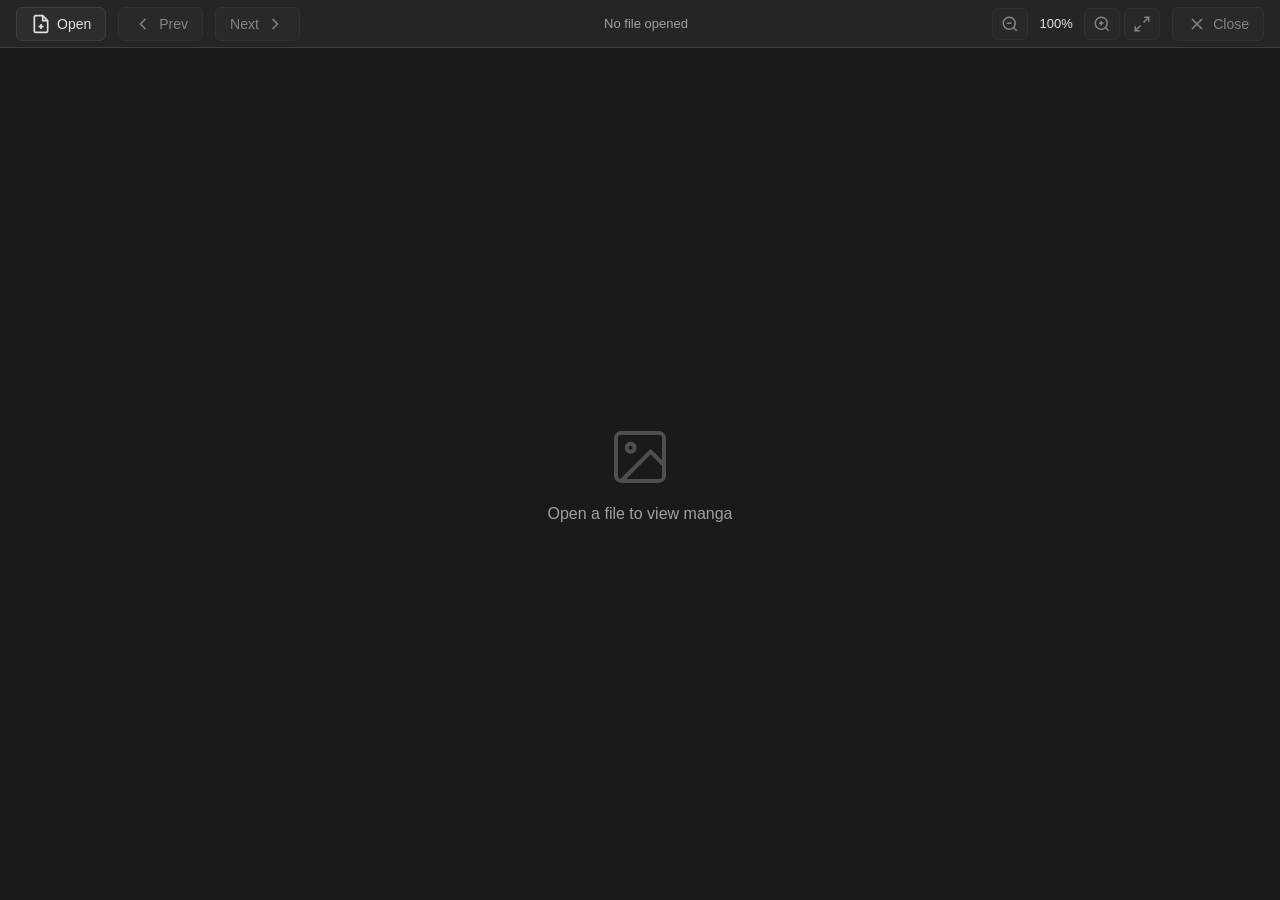
==== web/index.html @ 36dbe061 "restructured project and add license." ====
<!--
  Copyright 2026 Philip Bonev

  Licensed under the Apache License, Version 2.0 (the "License");
  you may not use this file except in compliance with the License.
  You may obtain a copy of the License at

      http://apache.org

  Unless required by applicable law or agreed to in writing, software
  distributed under the License is distributed on an "AS IS" BASIS,
  WITHOUT WARRANTIES OR CONDITIONS OF ANY KIND, either express or implied.
  See the License for the specific language governing permissions and
  limitations under the License.
-->

<!doctype html>
<html lang="en">
  <head>
    <meta charset="UTF-8" />
    <link rel="stylesheet" href="styles.css" />
    <meta name="viewport" content="width=device-width, initial-scale=1.0" />
    <title>Manga Viewer</title>
    <script type="module" src="/main.js" defer></script>
  </head>

  <body>
    <div id="toolbar">
      <button id="open-btn" class="toolbar-btn" title="Open file">
        <svg width="20" height="20" viewBox="0 0 24 24" fill="none" stroke="currentColor" stroke-width="2">
          <path d="M14 2H6a2 2 0 0 0-2 2v16a2 2 0 0 0 2 2h12a2 2 0 0 0 2-2V8z"></path>
          <polyline points="14 2 14 8 20 8"></polyline>
          <line x1="12" y1="18" x2="12" y2="12"></line>
          <line x1="9" y1="15" x2="15" y2="15"></line>
        </svg>
        Open
      </button>
      <button id="prev-btn" class="toolbar-btn" title="Previous issue" disabled>
        <svg width="20" height="20" viewBox="0 0 24 24" fill="none" stroke="currentColor" stroke-width="2">
          <polyline points="15 18 9 12 15 6"></polyline>
        </svg>
        Prev
      </button>
      <button id="next-btn" class="toolbar-btn" title="Next issue" disabled>
        Next
        <svg width="20" height="20" viewBox="0 0 24 24" fill="none" stroke="currentColor" stroke-width="2">
          <polyline points="9 18 15 12 9 6"></polyline>
        </svg>
      </button>
      <span id="file-name">No file opened</span>
      <div id="zoom-controls" class="zoom-controls">
        <button id="zoom-out-btn" class="toolbar-btn zoom-btn" title="Zoom out" disabled>
          <svg width="18" height="18" viewBox="0 0 24 24" fill="none" stroke="currentColor" stroke-width="2">
            <circle cx="11" cy="11" r="8"></circle>
            <line x1="21" y1="21" x2="16.65" y2="16.65"></line>
            <line x1="8" y1="11" x2="14" y2="11"></line>
          </svg>
        </button>
        <span id="zoom-level" class="zoom-level">100%</span>
        <button id="zoom-in-btn" class="toolbar-btn zoom-btn" title="Zoom in" disabled>
          <svg width="18" height="18" viewBox="0 0 24 24" fill="none" stroke="currentColor" stroke-width="2">
            <circle cx="11" cy="11" r="8"></circle>
            <line x1="21" y1="21" x2="16.65" y2="16.65"></line>
            <line x1="11" y1="8" x2="11" y2="14"></line>
            <line x1="8" y1="11" x2="14" y2="11"></line>
          </svg>
        </button>
        <button id="zoom-fit-btn" class="toolbar-btn zoom-btn" title="Fit to width" disabled>
          <svg width="18" height="18" viewBox="0 0 24 24" fill="none" stroke="currentColor" stroke-width="2">
            <path d="M15 3h6v6"></path>
            <path d="M9 21H3v-6"></path>
            <path d="M21 3l-7 7"></path>
            <path d="M3 21l7-7"></path>
          </svg>
        </button>
      </div>
      <button id="close-btn" class="toolbar-btn" title="Close file" disabled>
        <svg width="20" height="20" viewBox="0 0 24 24" fill="none" stroke="currentColor" stroke-width="2">
          <line x1="18" y1="6" x2="6" y2="18"></line>
          <line x1="6" y1="6" x2="18" y2="18"></line>
        </svg>
        Close
      </button>
    </div>

    <div id="viewer-container">
      <div id="placeholder">
        <svg width="64" height="64" viewBox="0 0 24 24" fill="none" stroke="currentColor" stroke-width="1.5">
          <rect x="3" y="3" width="18" height="18" rx="2" ry="2"></rect>
          <circle cx="8.5" cy="8.5" r="1.5"></circle>
          <polyline points="21 15 16 10 5 21"></polyline>
        </svg>
        <p>Open a file to view manga</p>
      </div>
      <div id="images-container"></div>
      <div id="loading-indicator" class="hidden">
        <div class="spinner"></div>
        <p>Loading images...</p>
      </div>
    </div>

    <div id="image-counter" class="hidden">
      <span id="current-image">0</span> / <span id="total-images">0</span>
    </div>
  </body>
</html>
---- web/styles.css ----
/*
 * Copyright 2026 Philip Bonev
 * Licensed under the Apache License, Version 2.0 (the "License");
 * you may not use this file except in compliance with the License.
 * You may obtain a copy of the License at
 *
 *     http://apache.org
 *
 * Unless required by applicable law or agreed to in writing, software
 * distributed under the License is distributed on an "AS IS" BASIS,
 * WITHOUT WARRANTIES OR CONDITIONS OF ANY KIND, either express or implied.
 * See the License for the specific language governing permissions and
 * limitations under the License.
 */

* {
  margin: 0;
  padding: 0;
  box-sizing: border-box;
}

:root {
  --bg-primary: #1a1a1a;
  --bg-secondary: #2d2d2d;
  --bg-toolbar: #252525;
  --text-primary: #e0e0e0;
  --text-secondary: #a0a0a0;
  --border-color: #3d3d3d;
  --accent-color: #4a9eff;
  --accent-hover: #3a8eef;
  --disabled-color: #555555;
}

html, body {
  height: 100%;
  overflow: hidden;
  background-color: var(--bg-primary);
  color: var(--text-primary);
  font-family: -apple-system, BlinkMacSystemFont, 'Segoe UI', Roboto, Oxygen, Ubuntu, sans-serif;
  font-size: 14px;
  transition: background-color 0.2s ease;
}

body.drag-over {
  background-color: #2a3a4a;
}

body.drag-over::after {
  content: '';
  position: fixed;
  inset: 0;
  border: 3px dashed var(--accent-color);
  pointer-events: none;
  z-index: 9999;
  margin: 8px;
  border-radius: 8px;
}

#toolbar {
  display: flex;
  align-items: center;
  gap: 12px;
  padding: 8px 16px;
  background-color: var(--bg-toolbar);
  border-bottom: 1px solid var(--border-color);
  height: 48px;
  user-select: none;
}

.toolbar-btn {
  display: flex;
  align-items: center;
  gap: 6px;
  padding: 6px 14px;
  background-color: var(--bg-secondary);
  color: var(--text-primary);
  border: 1px solid var(--border-color);
  border-radius: 6px;
  cursor: pointer;
  font-size: 14px;
  font-weight: 500;
  transition: all 0.15s ease;
}

.toolbar-btn:hover:not(:disabled) {
  background-color: var(--accent-color);
  border-color: var(--accent-color);
}

.toolbar-btn:active:not(:disabled) {
  background-color: var(--accent-hover);
}

.toolbar-btn:disabled {
  opacity: 0.5;
  cursor: not-allowed;
}

#file-name {
  flex: 1;
  text-align: center;
  color: var(--text-secondary);
  font-size: 13px;
  white-space: nowrap;
  overflow: hidden;
  text-overflow: ellipsis;
}

.zoom-controls {
  display: flex;
  align-items: center;
  gap: 4px;
}

.zoom-btn {
  padding: 6px 8px;
}

.zoom-level {
  min-width: 48px;
  text-align: center;
  font-size: 13px;
  color: var(--text-primary);
  font-weight: 500;
  user-select: none;
}

#viewer-container {
  height: calc(100vh - 48px);
  overflow-y: auto;
  overflow-x: hidden;
  scroll-behavior: smooth;
  position: relative;
}

#viewer-container::-webkit-scrollbar {
  width: 8px;
}

#viewer-container::-webkit-scrollbar-track {
  background: var(--bg-primary);
}

#viewer-container::-webkit-scrollbar-thumb {
  background: var(--border-color);
  border-radius: 4px;
}

#viewer-container::-webkit-scrollbar-thumb:hover {
  background: var(--disabled-color);
}

#placeholder {
  display: flex;
  flex-direction: column;
  align-items: center;
  justify-content: center;
  height: 100%;
  color: var(--text-secondary);
  gap: 16px;
}

#placeholder svg {
  opacity: 0.4;
}

#placeholder p {
  font-size: 16px;
}

#images-container {
  display: flex;
  flex-direction: column;
  align-items: center;
  padding: 8px;
  gap: 4px;
  transition: transform 0.15s ease;
  transform-origin: top center;
}

#images-container img {
  max-width: 100%;
  height: auto;
  display: block;
  object-fit: contain;
  background-color: #000;
}

#loading-indicator {
  display: flex;
  flex-direction: column;
  align-items: center;
  justify-content: center;
  padding: 24px;
  color: var(--text-secondary);
  gap: 12px;
}

#loading-indicator.hidden {
  display: none;
}

.spinner {
  width: 32px;
  height: 32px;
  border: 3px solid var(--border-color);
  border-top-color: var(--accent-color);
  border-radius: 50%;
  animation: spin 0.8s linear infinite;
}

@keyframes spin {
  to {
    transform: rotate(360deg);
  }
}

#image-counter {
  position: fixed;
  bottom: 16px;
  right: 16px;
  background-color: rgba(0, 0, 0, 0.7);
  color: var(--text-primary);
  padding: 6px 12px;
  border-radius: 6px;
  font-size: 12px;
  pointer-events: none;
  opacity: 0.8;
}

#image-counter.hidden {
  display: none;
}
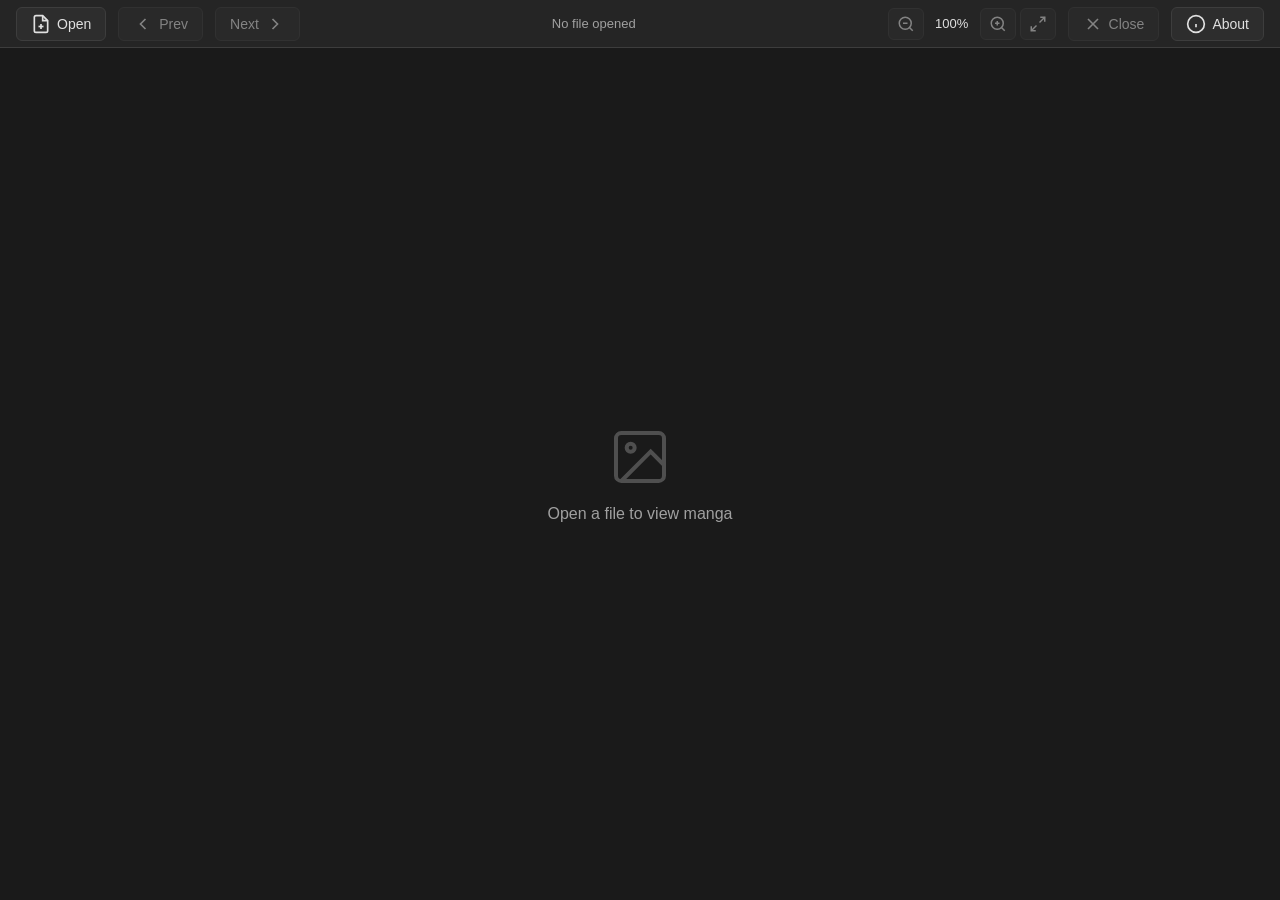
==== commit f7ea9809: "about dialog." ====
--- a/web/index.html
+++ b/web/index.html
@@ -81,6 +81,14 @@
         </svg>
         Close
       </button>
+      <button id="about-btn" class="toolbar-btn" title="About">
+        <svg width="20" height="20" viewBox="0 0 24 24" fill="none" stroke="currentColor" stroke-width="2">
+          <circle cx="12" cy="12" r="10"></circle>
+          <line x1="12" y1="16" x2="12" y2="12"></line>
+          <line x1="12" y1="8" x2="12.01" y2="8"></line>
+        </svg>
+        About
+      </button>
     </div>
 
     <div id="viewer-container">
@@ -102,5 +110,30 @@
     <div id="image-counter" class="hidden">
       <span id="current-image">0</span> / <span id="total-images">0</span>
     </div>
+
+    <div id="about-dialog" class="about-dialog hidden">
+      <div class="about-dialog-content">
+        <div class="about-header">
+          <h1 id="about-name"></h1>
+          <button id="about-close-btn" class="about-close-btn" title="Close">
+            <svg width="24" height="24" viewBox="0 0 24 24" fill="none" stroke="currentColor" stroke-width="2">
+              <line x1="18" y1="6" x2="6" y2="18"></line>
+              <line x1="6" y1="6" x2="18" y2="18"></line>
+            </svg>
+          </button>
+        </div>
+        <div class="about-details">
+          <p><strong>Version:</strong> <span id="about-version"></span></p>
+          <p><strong>Release Date:</strong> <span id="about-build-date"></span></p>
+          <p><strong>Author:</strong> <span id="about-author"></span></p>
+          <p><strong>License:</strong> <span id="about-license-name"></span></p>
+          <p><strong>Repository:</strong> <a id="about-repository" href="#" target="_blank"></a></p>
+        </div>
+        <div class="about-license">
+          <h2>License</h2>
+          <pre id="about-license-text"></pre>
+        </div>
+      </div>
+    </div>
   </body>
 </html>
--- a/web/styles.css
+++ b/web/styles.css
@@ -231,3 +231,109 @@
 #image-counter.hidden {
   display: none;
 }
+
+.about-dialog {
+  position: fixed;
+  inset: 0;
+  z-index: 10000;
+  background-color: var(--bg-primary);
+  display: flex;
+  flex-direction: column;
+}
+
+.about-dialog.hidden {
+  display: none;
+}
+
+.about-dialog-content {
+  display: flex;
+  flex-direction: column;
+  height: 100%;
+  overflow: hidden;
+}
+
+.about-header {
+  display: flex;
+  align-items: center;
+  justify-content: space-between;
+  padding: 16px 24px;
+  background-color: var(--bg-toolbar);
+  border-bottom: 1px solid var(--border-color);
+}
+
+.about-header h1 {
+  font-size: 20px;
+  font-weight: 600;
+  color: var(--text-primary);
+}
+
+.about-close-btn {
+  display: flex;
+  align-items: center;
+  justify-content: center;
+  width: 36px;
+  height: 36px;
+  background: none;
+  border: 1px solid var(--border-color);
+  border-radius: 6px;
+  color: var(--text-primary);
+  cursor: pointer;
+  transition: all 0.15s ease;
+}
+
+.about-close-btn:hover {
+  background-color: var(--accent-color);
+  border-color: var(--accent-color);
+}
+
+.about-details {
+  padding: 24px;
+  display: flex;
+  flex-direction: column;
+  gap: 8px;
+  border-bottom: 1px solid var(--border-color);
+}
+
+.about-details p {
+  color: var(--text-primary);
+  font-size: 14px;
+}
+
+.about-details strong {
+  color: var(--text-secondary);
+}
+
+.about-details a {
+  color: var(--accent-color);
+  text-decoration: none;
+}
+
+.about-details a:hover {
+  text-decoration: underline;
+}
+
+.about-license {
+  flex: 1;
+  overflow-y: auto;
+  padding: 24px;
+}
+
+.about-license h2 {
+  font-size: 16px;
+  font-weight: 600;
+  color: var(--text-primary);
+  margin-bottom: 12px;
+}
+
+.about-license pre {
+  font-family: 'SF Mono', 'Fira Code', 'Fira Mono', Menlo, Consolas, monospace;
+  font-size: 12px;
+  line-height: 1.5;
+  color: var(--text-secondary);
+  white-space: pre-wrap;
+  word-wrap: break-word;
+  background-color: var(--bg-secondary);
+  padding: 16px;
+  border-radius: 8px;
+  border: 1px solid var(--border-color);
+}
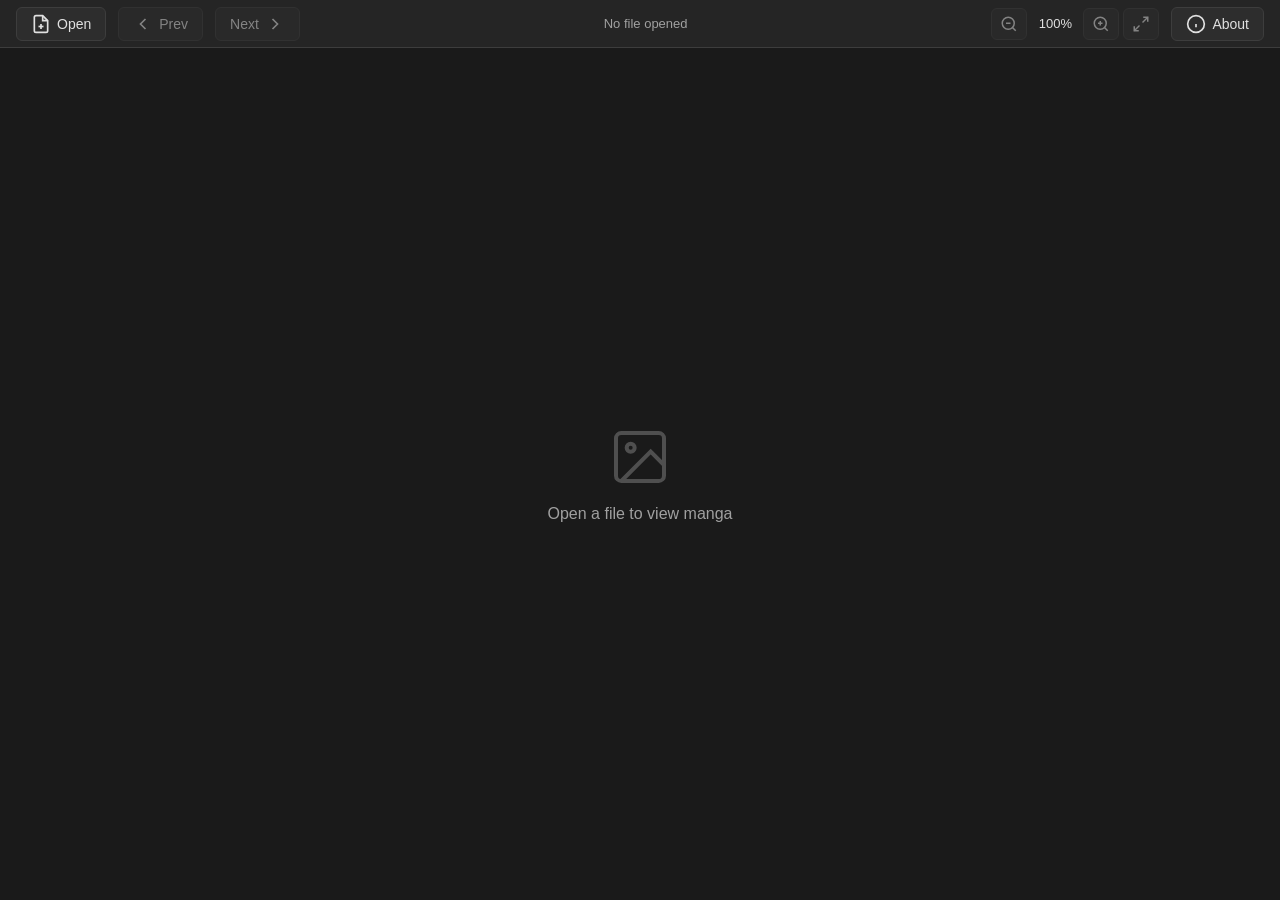
==== commit f34a0e92: "remove the close button" ====
--- a/web/index.html
+++ b/web/index.html
@@ -74,13 +74,6 @@
           </svg>
         </button>
       </div>
-      <button id="close-btn" class="toolbar-btn" title="Close file" disabled>
-        <svg width="20" height="20" viewBox="0 0 24 24" fill="none" stroke="currentColor" stroke-width="2">
-          <line x1="18" y1="6" x2="6" y2="18"></line>
-          <line x1="6" y1="6" x2="18" y2="18"></line>
-        </svg>
-        Close
-      </button>
       <button id="about-btn" class="toolbar-btn" title="About">
         <svg width="20" height="20" viewBox="0 0 24 24" fill="none" stroke="currentColor" stroke-width="2">
           <circle cx="12" cy="12" r="10"></circle>
@@ -124,7 +117,7 @@
         </div>
         <div class="about-details">
           <p><strong>Version:</strong> <span id="about-version"></span></p>
-          <p><strong>Release Date:</strong> <span id="about-build-date"></span></p>
+          <p><strong>Compilation Date:</strong> <span id="about-build-date"></span></p>
           <p><strong>Author:</strong> <span id="about-author"></span></p>
           <p><strong>License:</strong> <span id="about-license-name"></span></p>
           <p><strong>Repository:</strong> <a id="about-repository" href="#" target="_blank"></a></p>
--- a/web/styles.css
+++ b/web/styles.css
@@ -128,7 +128,7 @@
 #viewer-container {
   height: calc(100vh - 48px);
   overflow-y: auto;
-  overflow-x: hidden;
+  overflow-x: auto;
   scroll-behavior: smooth;
   position: relative;
 }
@@ -174,8 +174,7 @@
   align-items: center;
   padding: 8px;
   gap: 4px;
-  transition: transform 0.15s ease;
-  transform-origin: top center;
+  margin: 0 auto;
 }
 
 #images-container img {
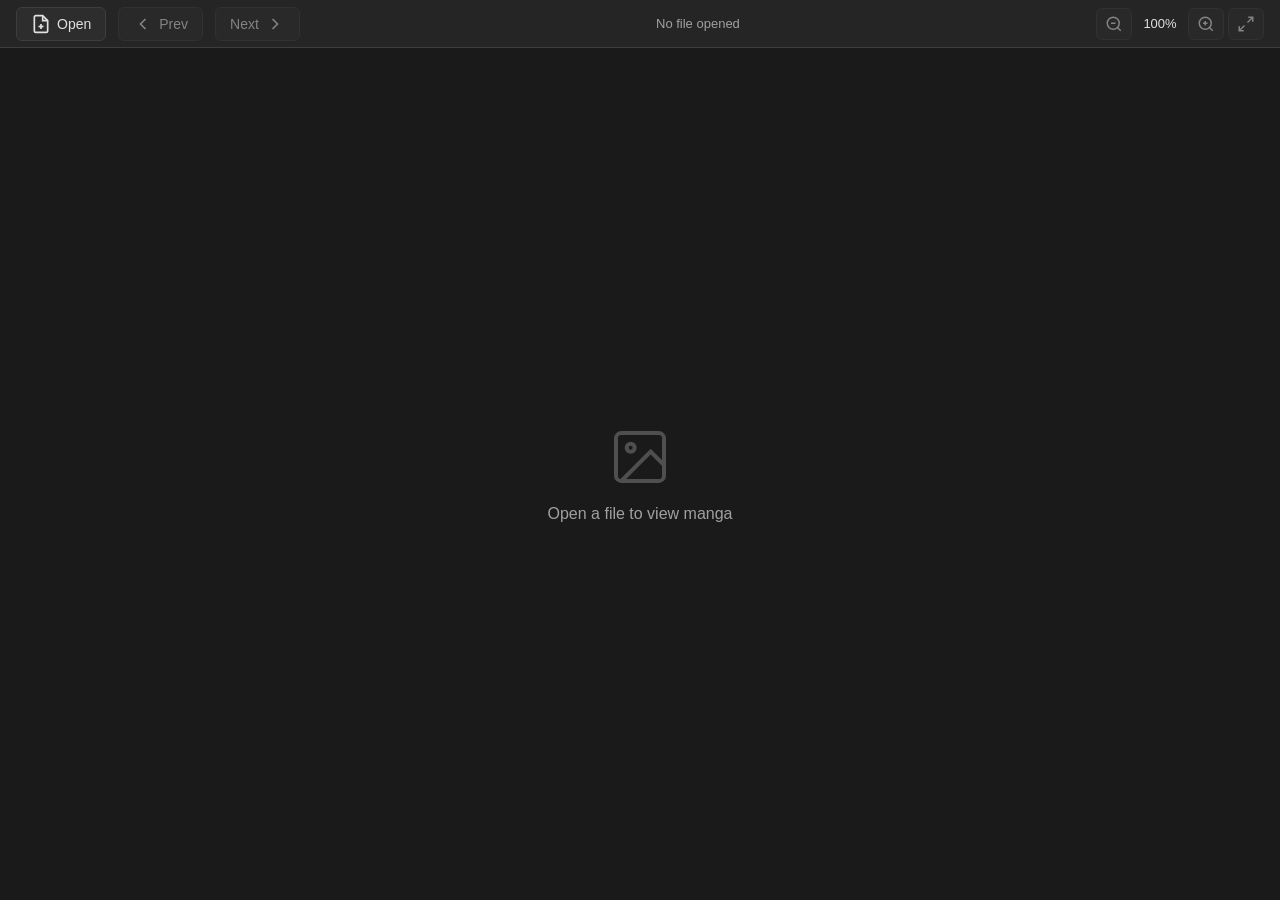
==== commit e001b79a: "about moves to app menu and its own window" ====
--- a/web/index.html
+++ b/web/index.html
@@ -74,14 +74,6 @@
           </svg>
         </button>
       </div>
-      <button id="about-btn" class="toolbar-btn" title="About">
-        <svg width="20" height="20" viewBox="0 0 24 24" fill="none" stroke="currentColor" stroke-width="2">
-          <circle cx="12" cy="12" r="10"></circle>
-          <line x1="12" y1="16" x2="12" y2="12"></line>
-          <line x1="12" y1="8" x2="12.01" y2="8"></line>
-        </svg>
-        About
-      </button>
     </div>
 
     <div id="viewer-container">
@@ -103,30 +95,5 @@
     <div id="image-counter" class="hidden">
       <span id="current-image">0</span> / <span id="total-images">0</span>
     </div>
-
-    <div id="about-dialog" class="about-dialog hidden">
-      <div class="about-dialog-content">
-        <div class="about-header">
-          <h1 id="about-name"></h1>
-          <button id="about-close-btn" class="about-close-btn" title="Close">
-            <svg width="24" height="24" viewBox="0 0 24 24" fill="none" stroke="currentColor" stroke-width="2">
-              <line x1="18" y1="6" x2="6" y2="18"></line>
-              <line x1="6" y1="6" x2="18" y2="18"></line>
-            </svg>
-          </button>
-        </div>
-        <div class="about-details">
-          <p><strong>Version:</strong> <span id="about-version"></span></p>
-          <p><strong>Compilation Date:</strong> <span id="about-build-date"></span></p>
-          <p><strong>Author:</strong> <span id="about-author"></span></p>
-          <p><strong>License:</strong> <span id="about-license-name"></span></p>
-          <p><strong>Repository:</strong> <a id="about-repository" href="#" target="_blank"></a></p>
-        </div>
-        <div class="about-license">
-          <h2>License</h2>
-          <pre id="about-license-text"></pre>
-        </div>
-      </div>
-    </div>
   </body>
 </html>
--- a/web/styles.css
+++ b/web/styles.css
@@ -230,109 +230,3 @@
 #image-counter.hidden {
   display: none;
 }
-
-.about-dialog {
-  position: fixed;
-  inset: 0;
-  z-index: 10000;
-  background-color: var(--bg-primary);
-  display: flex;
-  flex-direction: column;
-}
-
-.about-dialog.hidden {
-  display: none;
-}
-
-.about-dialog-content {
-  display: flex;
-  flex-direction: column;
-  height: 100%;
-  overflow: hidden;
-}
-
-.about-header {
-  display: flex;
-  align-items: center;
-  justify-content: space-between;
-  padding: 16px 24px;
-  background-color: var(--bg-toolbar);
-  border-bottom: 1px solid var(--border-color);
-}
-
-.about-header h1 {
-  font-size: 20px;
-  font-weight: 600;
-  color: var(--text-primary);
-}
-
-.about-close-btn {
-  display: flex;
-  align-items: center;
-  justify-content: center;
-  width: 36px;
-  height: 36px;
-  background: none;
-  border: 1px solid var(--border-color);
-  border-radius: 6px;
-  color: var(--text-primary);
-  cursor: pointer;
-  transition: all 0.15s ease;
-}
-
-.about-close-btn:hover {
-  background-color: var(--accent-color);
-  border-color: var(--accent-color);
-}
-
-.about-details {
-  padding: 24px;
-  display: flex;
-  flex-direction: column;
-  gap: 8px;
-  border-bottom: 1px solid var(--border-color);
-}
-
-.about-details p {
-  color: var(--text-primary);
-  font-size: 14px;
-}
-
-.about-details strong {
-  color: var(--text-secondary);
-}
-
-.about-details a {
-  color: var(--accent-color);
-  text-decoration: none;
-}
-
-.about-details a:hover {
-  text-decoration: underline;
-}
-
-.about-license {
-  flex: 1;
-  overflow-y: auto;
-  padding: 24px;
-}
-
-.about-license h2 {
-  font-size: 16px;
-  font-weight: 600;
-  color: var(--text-primary);
-  margin-bottom: 12px;
-}
-
-.about-license pre {
-  font-family: 'SF Mono', 'Fira Code', 'Fira Mono', Menlo, Consolas, monospace;
-  font-size: 12px;
-  line-height: 1.5;
-  color: var(--text-secondary);
-  white-space: pre-wrap;
-  word-wrap: break-word;
-  background-color: var(--bg-secondary);
-  padding: 16px;
-  border-radius: 8px;
-  border: 1px solid var(--border-color);
-}
